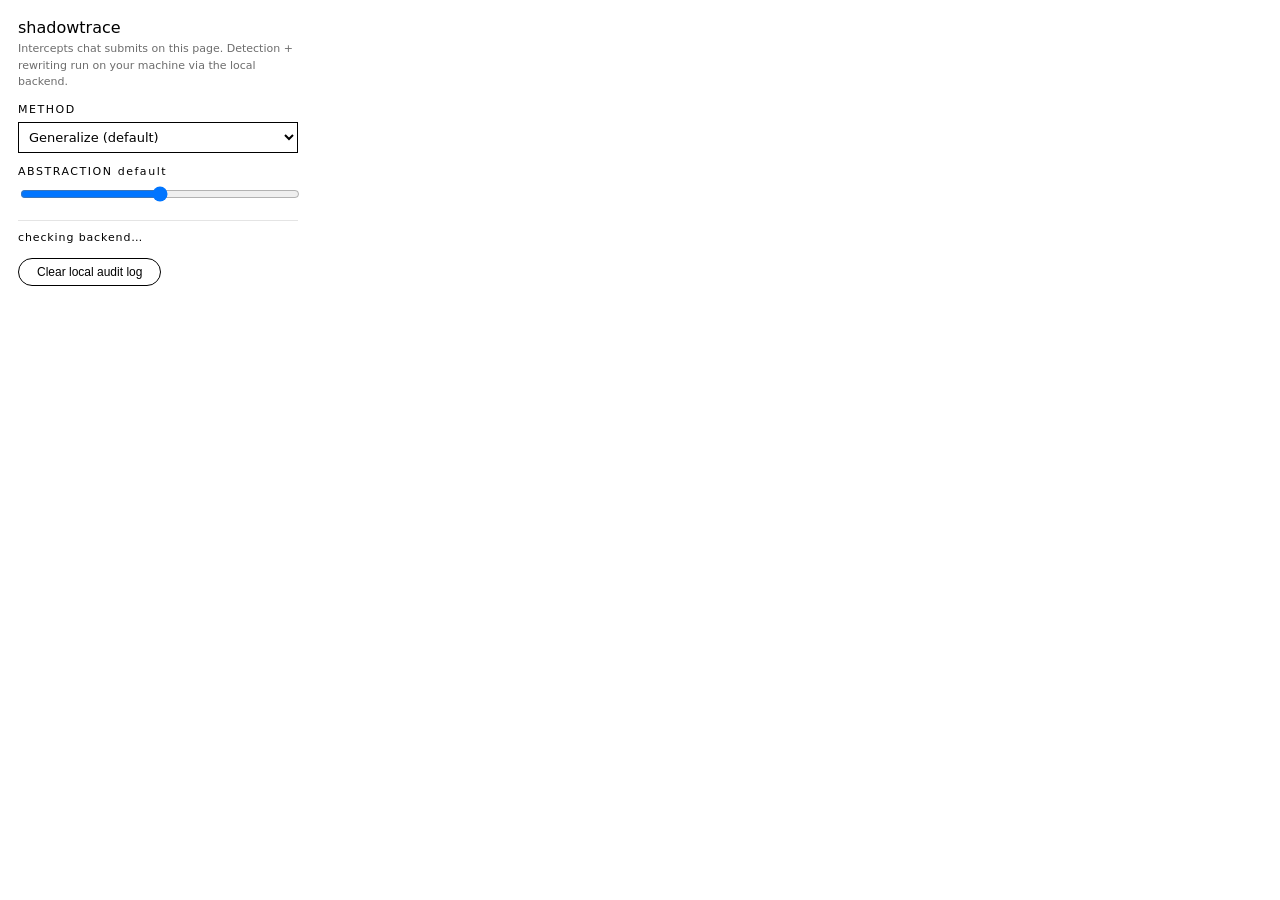
==== extension/popup.html @ 473a3583 "Shad" ====
<!DOCTYPE html>
<html lang="en">
<head>
<meta charset="utf-8">
<style>
  body { width: 280px; margin: 0; padding: 18px; font-family: Inter, system-ui, sans-serif; color: #000; }
  h1 { font-size: 16px; font-weight: 400; margin: 0 0 4px; }
  p { font-size: 11px; color: #6d6d6d; line-height: 1.5; margin: 0 0 12px; }
  label { display: block; font-size: 11px; letter-spacing: 0.14em; margin: 12px 0 6px; }
  select, input[type="range"] { width: 100%; }
  select { font: inherit; font-size: 13px; padding: 6px; border: 1px solid #000; border-radius: 0; background: #fff; }
  #status { font-size: 11px; letter-spacing: 0.08em; margin-top: 14px; padding-top: 10px; border-top: 1px solid #e4e4e4; }
  #audit { font-size: 11px; color: #6d6d6d; margin-top: 6px; }
  button { font-size: 12px; border: 1px solid #000; border-radius: 75px; background: #fff; padding: 6px 18px; cursor: pointer; margin-top: 8px; }
</style>
</head>
<body>
  <h1>shadowtrace</h1>
  <p>Intercepts chat submits on this page. Detection + rewriting run on your machine via the local backend.</p>
  <label>METHOD</label>
  <select id="method">
    <option value="generalize">Generalize (default)</option>
    <option value="redact">Redact</option>
    <option value="chain">Chain → fallback</option>
    <option value="noop">Original (passthrough)</option>
  </select>
  <label>ABSTRACTION <span id="shiftLabel">default</span></label>
  <input type="range" id="shift" min="-2" max="2" step="1" value="0">
  <div id="status">checking backend…</div>
  <div id="audit"></div>
  <button id="clearAudit">Clear local audit log</button>
  <script src="popup.js"></script>
</body>
</html>
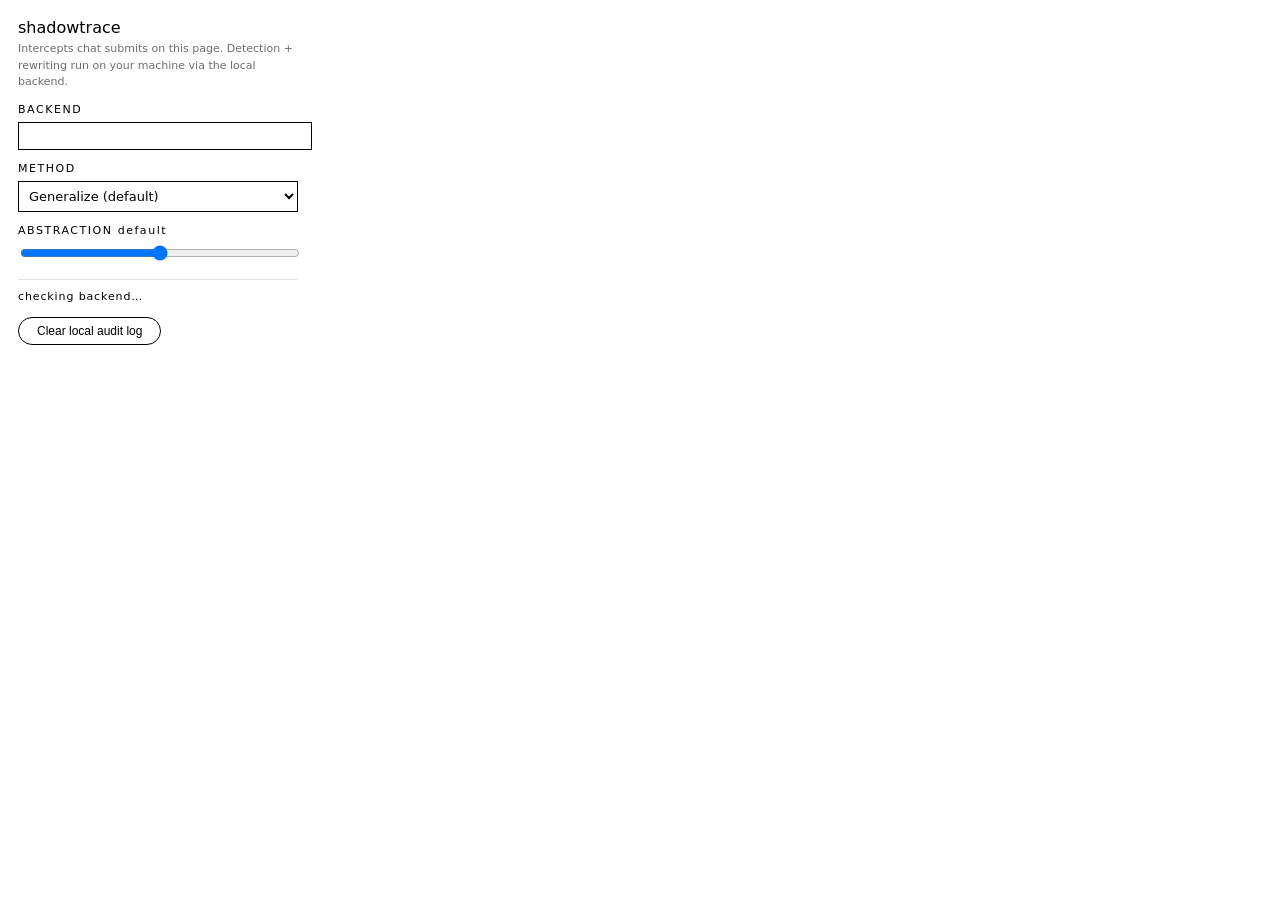
==== commit 329a680e: "Extension Added" ====
--- a/extension/popup.html
+++ b/extension/popup.html
@@ -17,6 +17,8 @@
 <body>
   <h1>shadowtrace</h1>
   <p>Intercepts chat submits on this page. Detection + rewriting run on your machine via the local backend.</p>
+  <label>BACKEND</label>
+  <input type="text" id="backend" spellcheck="false" style="width:100%;font:inherit;font-size:12px;padding:6px;border:1px solid #000;border-radius:0;">
   <label>METHOD</label>
   <select id="method">
     <option value="generalize">Generalize (default)</option>
